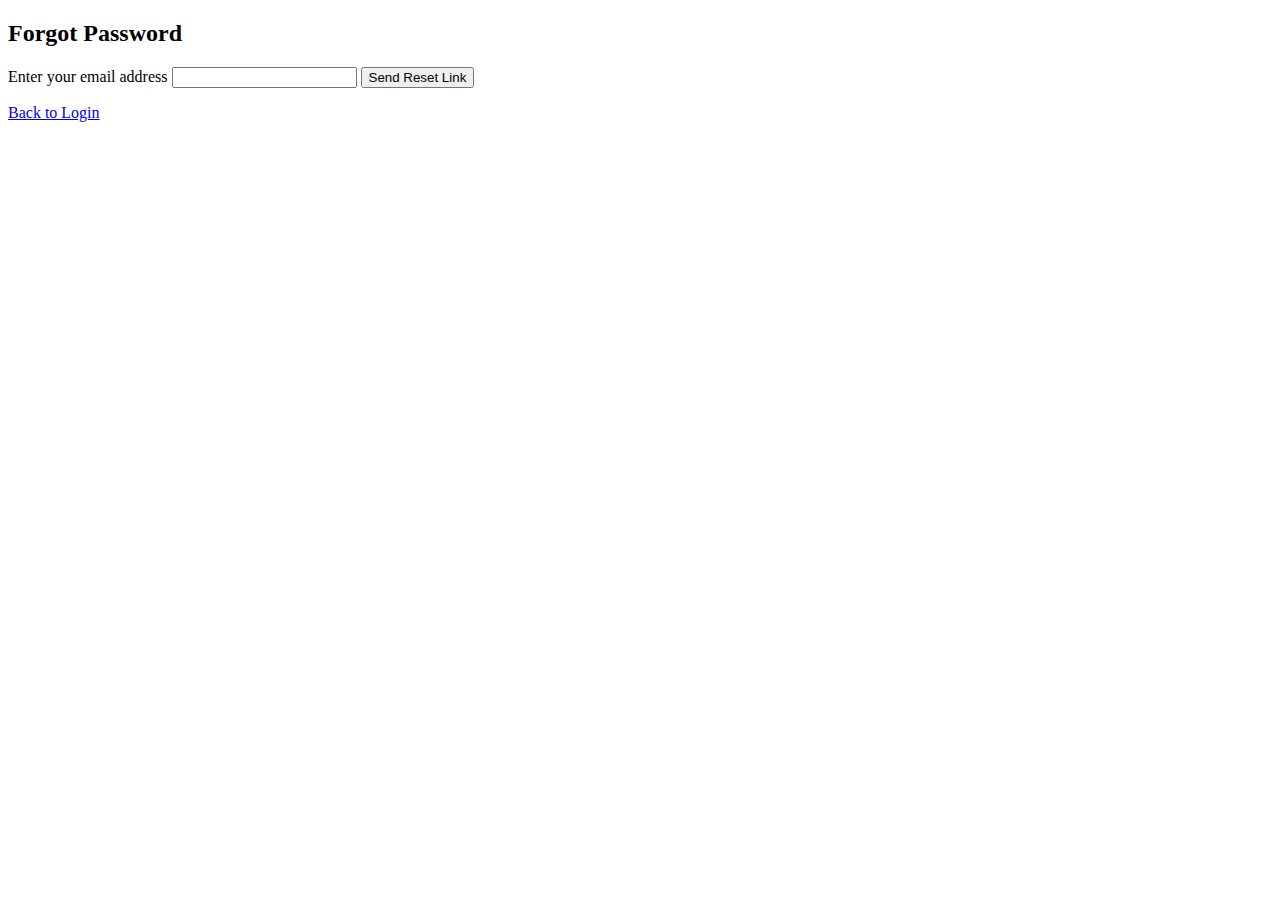
==== forgot_password.html @ 5d3d6283 "Update and rename profile.html to forgot_password.html" ====
<!DOCTYPE html>
<html lang="en">
<head>
    <meta charset="UTF-8">
    <meta name="viewport" content="width=device-width, initial-scale=1.0">
    <title>Forgot Password | Sangrah</title>
    <link rel="stylesheet" href="styles.css">
</head>
<body>
    <div class="form-container">
        <h2>Forgot Password</h2>
        <form id="forgotPasswordForm">
            <label for="email">Enter your email address</label>
            <input type="email" id="email" name="email" required>
            <button type="submit">Send Reset Link</button>
        </form>
        <p id="notification" class="notification"></p>
        <p><a href="index.html">Back to Login</a></p>
    </div>

    <script src="scripts.js"></script>
</body>
</html>
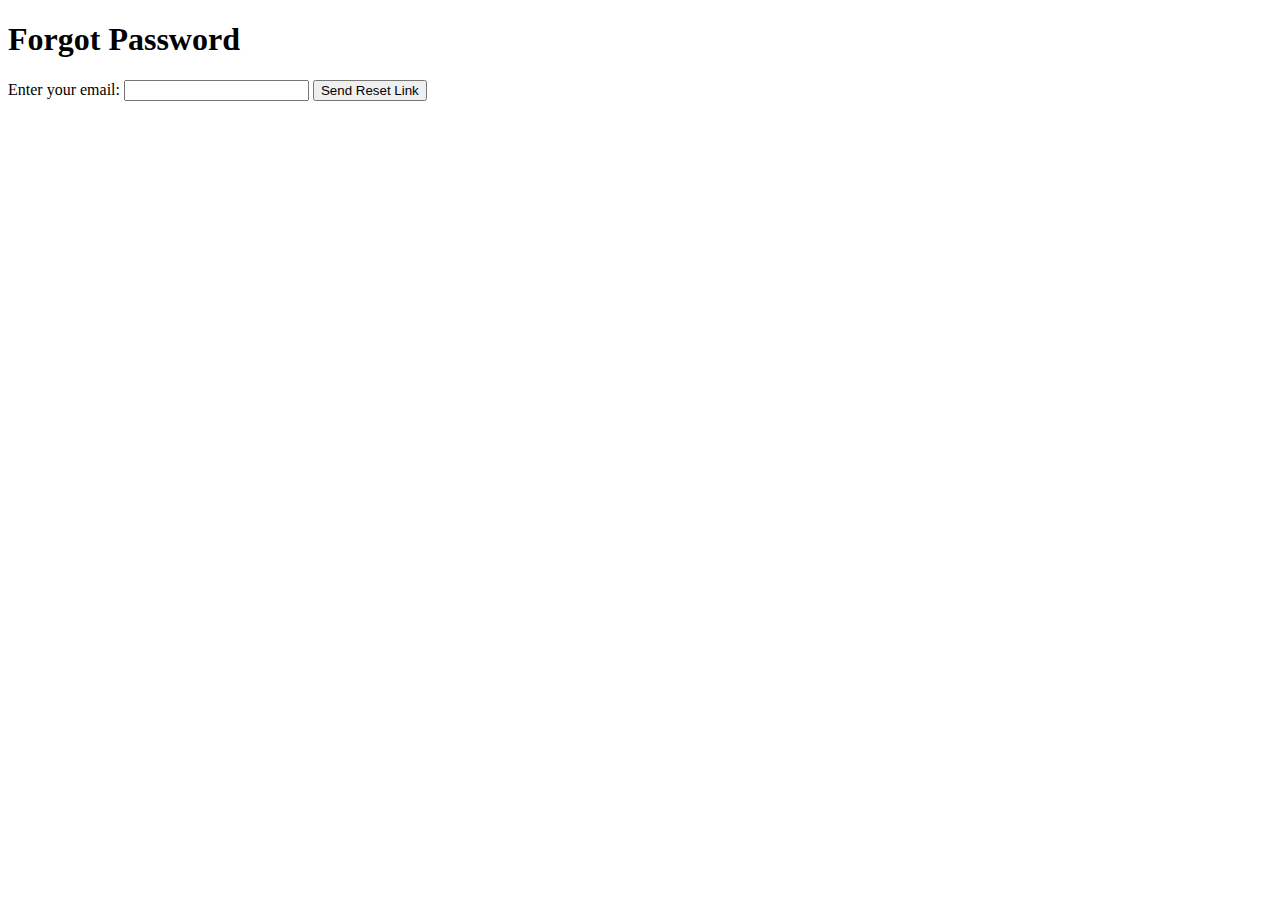
==== commit 6ff6e649: "Update forgot_password.html" ====
--- a/forgot_password.html
+++ b/forgot_password.html
@@ -1,23 +1,37 @@
 <!DOCTYPE html>
 <html lang="en">
 <head>
-    <meta charset="UTF-8">
-    <meta name="viewport" content="width=device-width, initial-scale=1.0">
-    <title>Forgot Password | Sangrah</title>
-    <link rel="stylesheet" href="styles.css">
+  <meta charset="UTF-8">
+  <meta name="viewport" content="width=device-width, initial-scale=1.0">
+  <title>Forgot Password</title>
+  <link rel="stylesheet" href="styles.css">
 </head>
 <body>
-    <div class="form-container">
-        <h2>Forgot Password</h2>
-        <form id="forgotPasswordForm">
-            <label for="email">Enter your email address</label>
-            <input type="email" id="email" name="email" required>
-            <button type="submit">Send Reset Link</button>
-        </form>
-        <p id="notification" class="notification"></p>
-        <p><a href="index.html">Back to Login</a></p>
-    </div>
+  <main class="forgot-password-page">
+    <h1>Forgot Password</h1>
+    <form id="forgot-password-form">
+      <label for="email">Enter your email:</label>
+      <input type="email" id="email" name="email" required>
+      
+      <button type="button" onclick="sendResetLink()">Send Reset Link</button>
+      
+      <p id="reset-message" class="success"></p>
+    </form>
+  </main>
 
-    <script src="scripts.js"></script>
+  <script>
+    function sendResetLink() {
+      const email = document.getElementById("email").value;
+      const resetMessage = document.getElementById("reset-message");
+
+      if (email) {
+        resetMessage.textContent = "Password reset link has been sent to your email.";
+        resetMessage.style.color = "green";
+      } else {
+        resetMessage.textContent = "Please enter a valid email.";
+        resetMessage.style.color = "red";
+      }
+    }
+  </script>
 </body>
 </html>
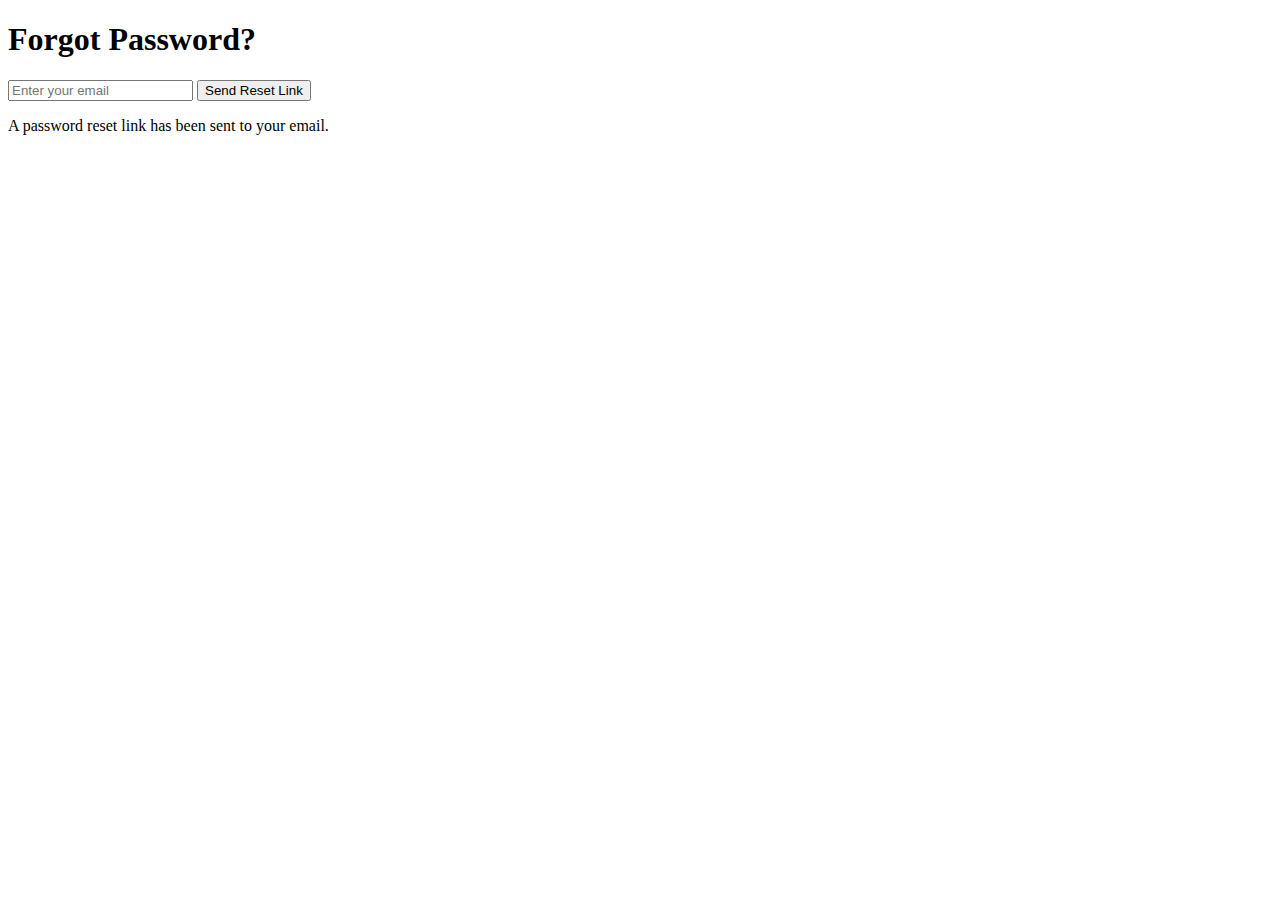
==== commit 0983734d: "Create forgot_password.html" ====
--- a/forgot_password.html
+++ b/forgot_password.html
@@ -1,37 +1,19 @@
 <!DOCTYPE html>
 <html lang="en">
 <head>
-  <meta charset="UTF-8">
-  <meta name="viewport" content="width=device-width, initial-scale=1.0">
-  <title>Forgot Password</title>
-  <link rel="stylesheet" href="styles.css">
+    <meta charset="UTF-8">
+    <meta name="viewport" content="width=device-width, initial-scale=1.0">
+    <title>Forgot Password - Sangrah</title>
+    <link rel="stylesheet" href="styles.css">
 </head>
 <body>
-  <main class="forgot-password-page">
-    <h1>Forgot Password</h1>
-    <form id="forgot-password-form">
-      <label for="email">Enter your email:</label>
-      <input type="email" id="email" name="email" required>
-      
-      <button type="button" onclick="sendResetLink()">Send Reset Link</button>
-      
-      <p id="reset-message" class="success"></p>
-    </form>
-  </main>
-
-  <script>
-    function sendResetLink() {
-      const email = document.getElementById("email").value;
-      const resetMessage = document.getElementById("reset-message");
-
-      if (email) {
-        resetMessage.textContent = "Password reset link has been sent to your email.";
-        resetMessage.style.color = "green";
-      } else {
-        resetMessage.textContent = "Please enter a valid email.";
-        resetMessage.style.color = "red";
-      }
-    }
-  </script>
+    <div class="forgot-password-container">
+        <h1>Forgot Password?</h1>
+        <form action="index.html">
+            <input type="email" placeholder="Enter your email" required>
+            <button type="submit">Send Reset Link</button>
+        </form>
+        <p>A password reset link has been sent to your email.</p>
+    </div>
 </body>
 </html>
